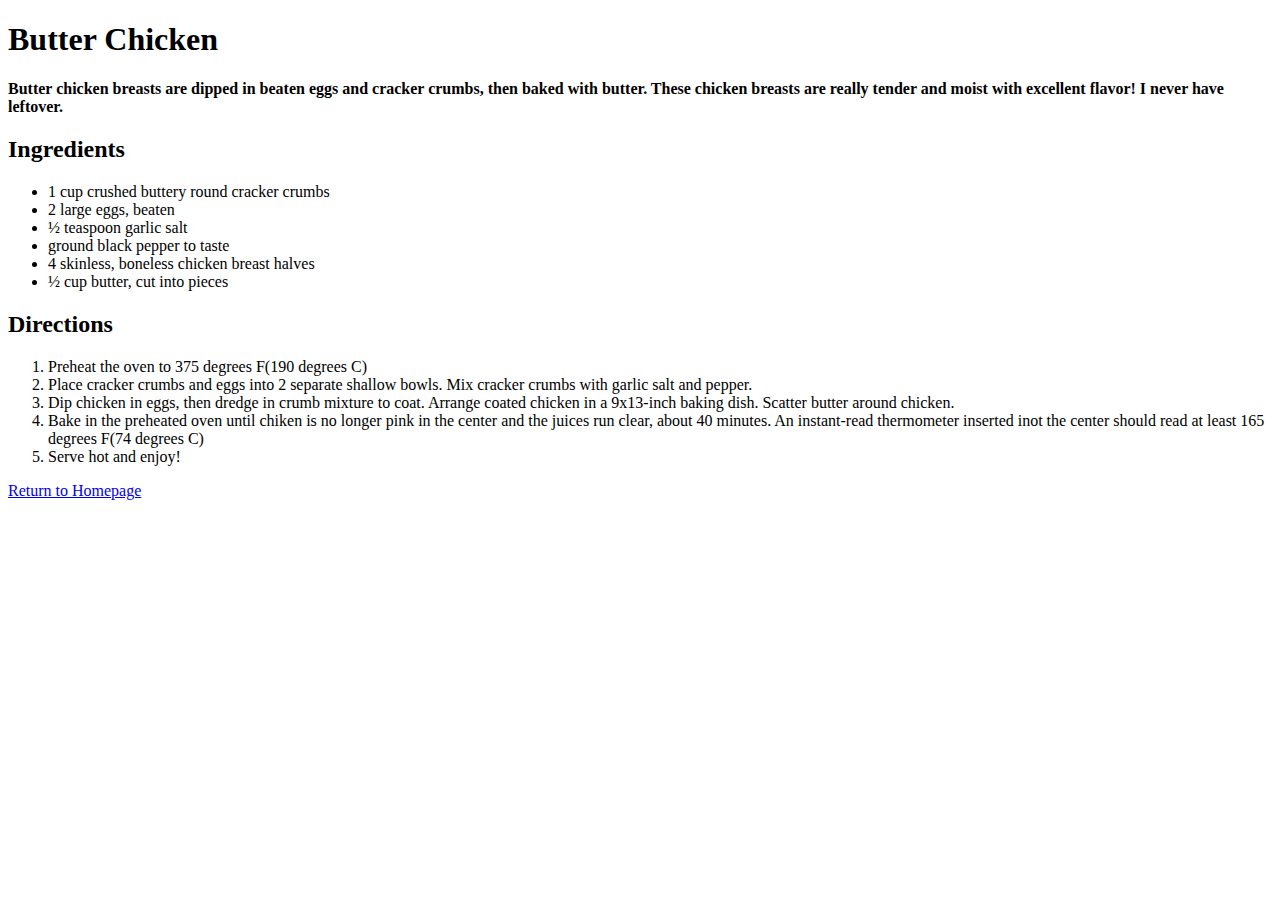
==== recipes/butter-chicken.html @ 4932b784 "Add index.html and recipes list" ====
<!DOCTYPE html>
<html lang="en">
<head>
    <meta charset="UTF-8">
    <title>Butter Chicken</title>
</head>
<body>
    <h1>Butter Chicken</h1> 
    <p><strong> Butter chicken breasts are dipped in beaten eggs and cracker crumbs, then baked with butter. These chicken breasts are really tender and moist with excellent flavor! I never have leftover.</strong></p>   

    <h2>Ingredients</h2>

    <ul>
        <li>1 cup crushed buttery round cracker crumbs</li>
        <li>2 large eggs, beaten </li>
        <li>½ teaspoon garlic salt </li>
        <li>ground black pepper to taste </li>
        <li>4 skinless, boneless chicken breast halves</li>
        <li>½ cup butter, cut into pieces</li>
    </ul>

    <h2>Directions</h2>

    <ol>
        <li>Preheat the oven to 375 degrees F(190 degrees C)</li>
        <li>Place cracker crumbs and eggs into 2 separate shallow bowls. Mix cracker crumbs with garlic salt and pepper.</li>
        <li>Dip chicken in eggs, then dredge in crumb mixture to coat. Arrange coated chicken in a 9x13-inch baking dish. Scatter butter around chicken.</li>
        <li>Bake in the preheated oven until chiken is no longer pink in the center and the juices run clear, about 40 minutes. An instant-read thermometer inserted inot the center should read at least 165 degrees F(74 degrees C)</li>
        <li>Serve hot and enjoy!</li>
    </ol>

    <a href="../index.html"> Return to Homepage</a>

</body>
</html>
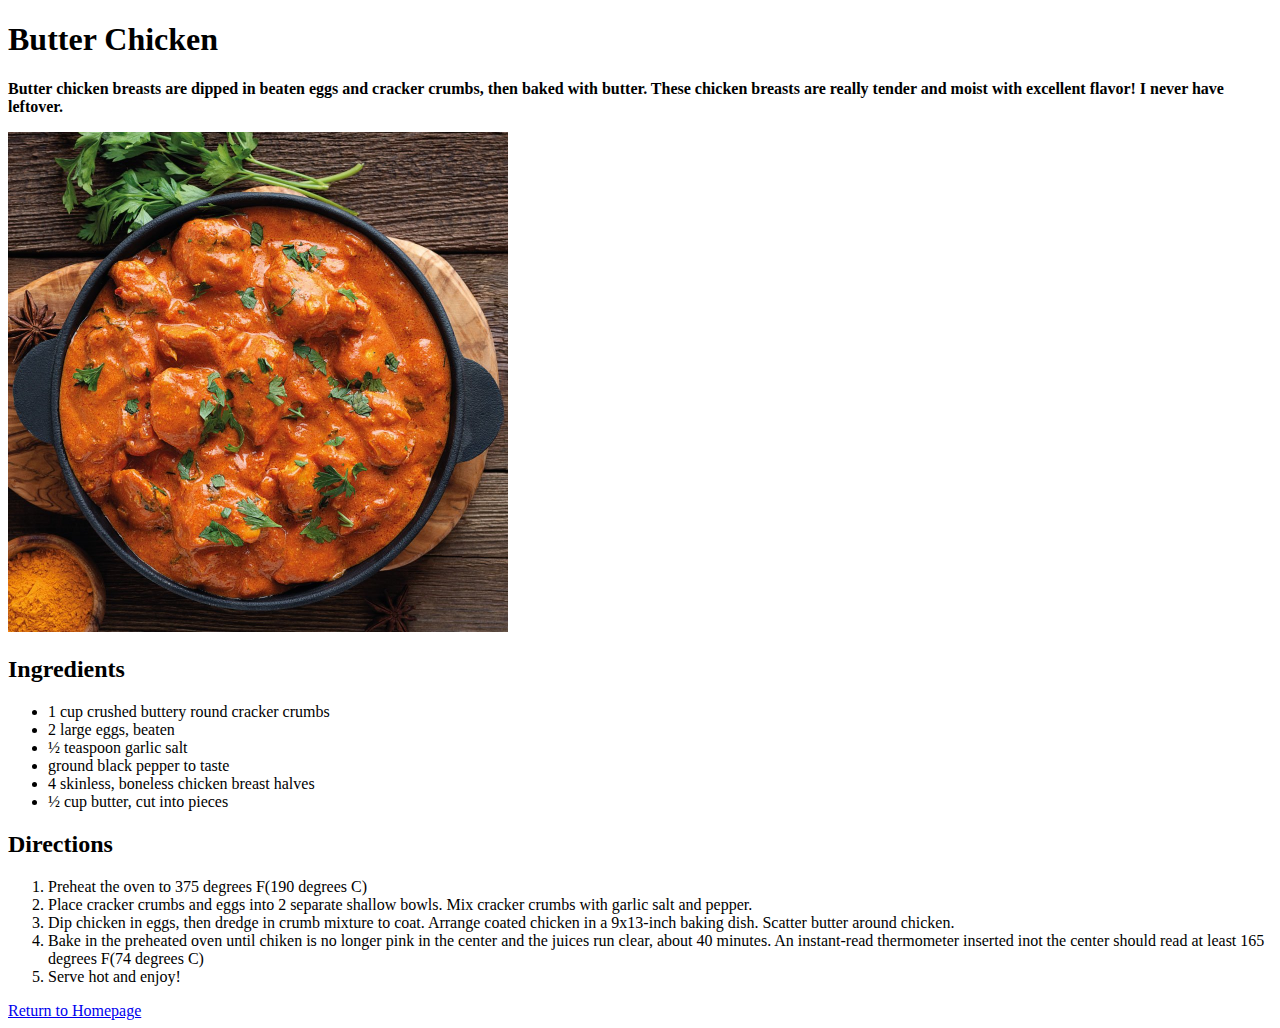
==== commit 542c7b5a: "Add Images folder to the file Add Images to the website Edit the names of the pages Edit README" ====
--- a/recipes/butter-chicken.html
+++ b/recipes/butter-chicken.html
@@ -7,6 +7,8 @@
 <body>
     <h1>Butter Chicken</h1> 
     <p><strong> Butter chicken breasts are dipped in beaten eggs and cracker crumbs, then baked with butter. These chicken breasts are really tender and moist with excellent flavor! I never have leftover.</strong></p>   
+
+    <img src="../Img/butter-chicken-.jpg" alt="Butter Chicken" width="500" height="500">
 
     <h2>Ingredients</h2>
 
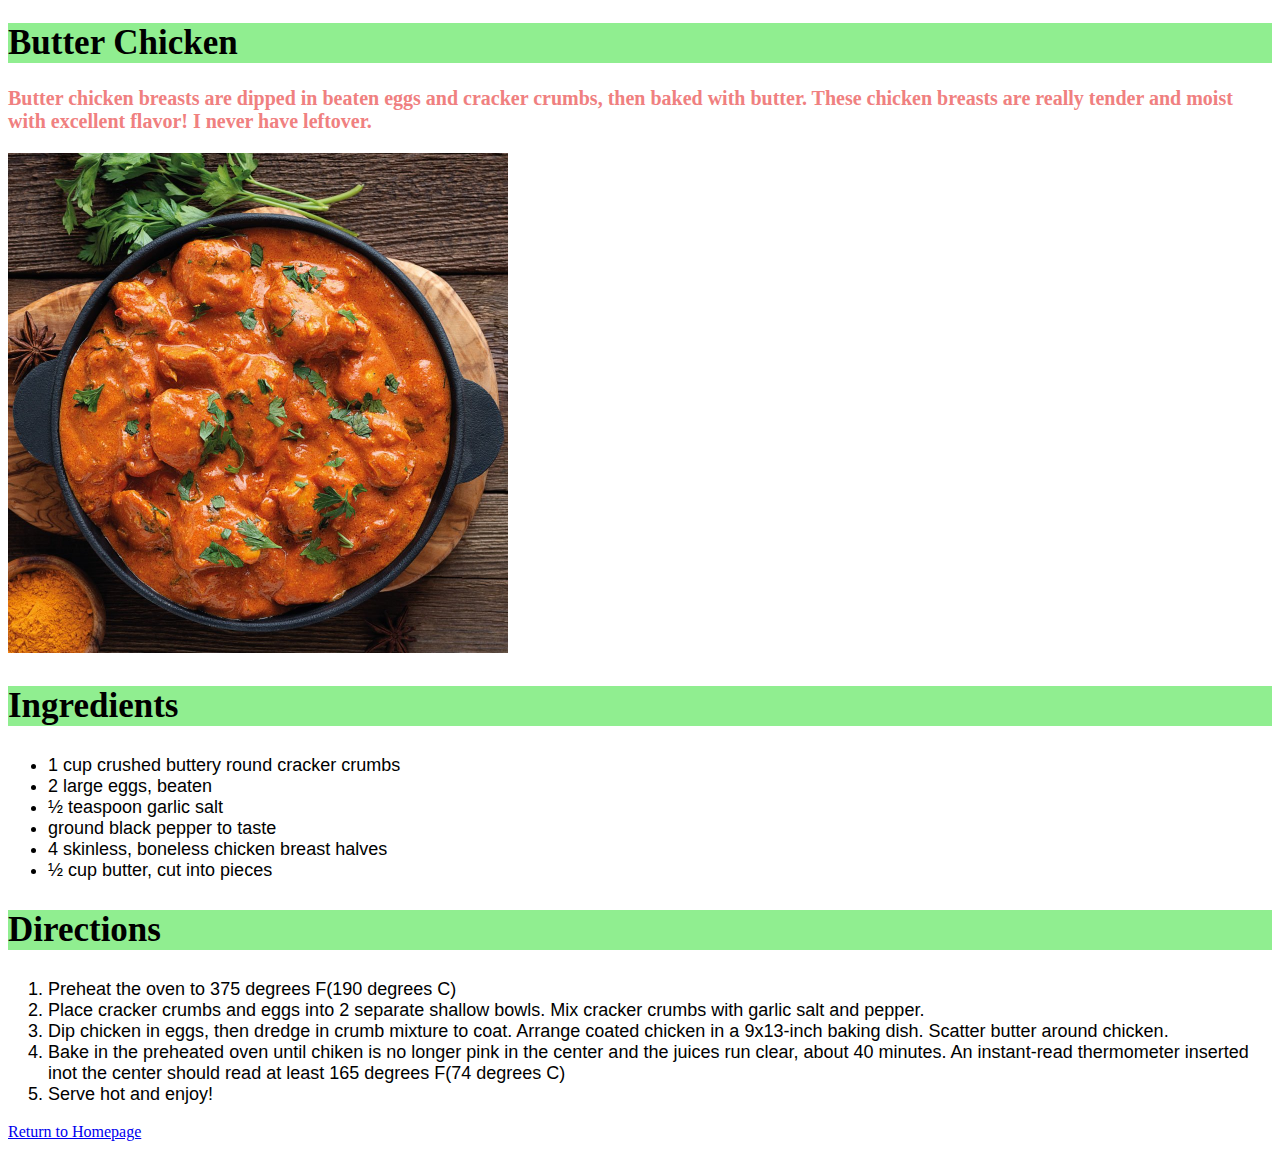
==== commit d3878d51: "Add style.css to index.html and recipes Add color to the website" ====
--- a/recipes/butter-chicken.html
+++ b/recipes/butter-chicken.html
@@ -3,13 +3,15 @@
 <head>
     <meta charset="UTF-8">
     <title>Butter Chicken</title>
+    <link rel="stylesheet" href="style.css">
+
 </head>
 <body>
     <h1>Butter Chicken</h1> 
     <p><strong> Butter chicken breasts are dipped in beaten eggs and cracker crumbs, then baked with butter. These chicken breasts are really tender and moist with excellent flavor! I never have leftover.</strong></p>   
 
     <img src="../Img/butter-chicken-.jpg" alt="Butter Chicken" width="500" height="500">
-
+    
     <h2>Ingredients</h2>
 
     <ul>
--- a/recipes/style.css
+++ b/recipes/style.css
@@ -0,0 +1,22 @@
+
+
+h1,
+h2{
+    font-family: 'Times New Roman', Times, serif;
+    color: black;
+    background-color: lightgreen;
+    font-size: 35px;
+    
+}
+
+p{
+    font-size: 20px;
+    color: lightcoral;
+}
+
+li,
+ol{
+    font-family: Verdana, Geneva, Tahoma, sans-serif;
+    font-weight: 300;
+    font-size: large;
+}
